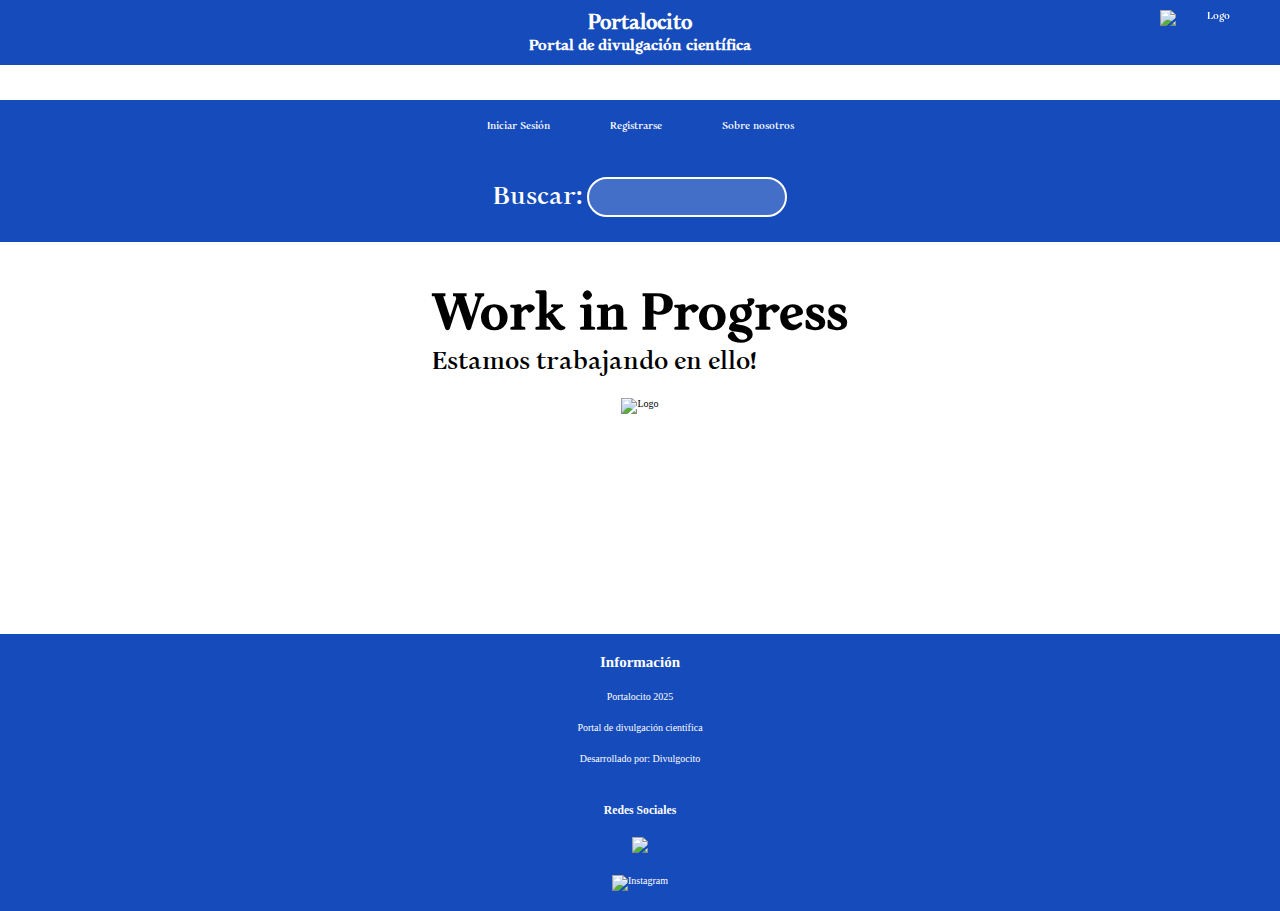
==== WIP.html @ 09817acf "Add files via upload" ====
<!DOCTYPE html>
<html lang="en">
<head>
    <meta charset="UTF-8">
    <meta name="viewport" content="width=device-width, initial-scale=1.0">
    <title>Portalocito</title>
    <link rel="stylesheet" href="wipstyle.css">
    <link rel="preconnect" href="https://fonts.googleapis.com">
    <link rel="preconnect" href="https://fonts.gstatic.com" crossorigin>
    <link href="https://fonts.googleapis.com/css2?family=Monomakh&display=swap" rel="stylesheet">
</head>
<body>
    <div class="container"> 
        <nav> 
            <ul>
                <li><a href="WIP.html">Iniciar Sesión</a></li>
                <li><a href="WIP.html">Registrarse</a></li>
                <li><a href="WIP.html">Sobre nosotros</a></li>
            </ul>
        </nav>
        
        <header>
            <a href = "index.html">
            <h1>Portalocito</h1>
            </a>
            <h2>Portal de divulgación científica</h2>
            <img src="https://cdn-icons-png.flaticon.com/512/8639/8639970.png" alt="Logo">
        </header>

        <section>
           <label for="search">Buscar:</label>
           <input type="text" name="search" id="search" required>
        </section>
    </div>
            <div class="wip-container">
                <div class="wip-text">
                <h1>Work in Progress</h1>
                <p>Estamos trabajando en ello!</p>
                </div>
                <div class="wip-image">
                <img src="https://static.thenounproject.com/png/42732-200.png" alt="Logo">
                </div>
            </div>

            <div class="info">
                <div class="portalocite">
                <h2>Información</h2>
                <p>Portalocito 2025</p>
                <p>Portal de divulgación científica</p>
                <p>Desarrollado por: Divulgocito</p>
                </div>
                <div class="contact">
                <h3>Redes Sociales</h3>
                    <div class="social-text">
                    <a href = "https://www.instagram.com/"><img src= alt="Instagram"></a>
                    </a>
                    </div>
                    <div class="social-images">
                        <img src="https://cdn-icons-png.flaticon.com/512/2111/2111463.png" alt="Instagram">
                        </div>
                </div>

                <a href="https://www.facebook.com/"><img src= alt="Facebook"></a>
                </div>
            </div> 

</body>
</html>
---- wipstyle.css ----
* {
    padding: 0;
    margin: 0;
    box-sizing: border-box;
}

html {
    font-size: 62.5%;
}

.container {
    background-color: rgb(255, 255, 255);
    font-family: "Monomakh", serif;
}

/* Header */
header {
    background-color: rgb(22, 75, 187);
    width: 100%;
    position: fixed;
    top: 0;
    left: 0;
    padding: 10px;
    text-align: center;
    color: white;
    z-index: 1000;
}

header a {
    color: white;
    text-decoration: none;
    transition: all 0.3s ease-in-out;  
}

header a:hover {
    color: rgb(0, 0, 0);
    transition: all 0.3s ease-in-out;
}

header img {
    width: 100px;
    height: 100px;
    position: absolute;
    right: 20px;
    top: 10px;
}

/* Adds spacing below the fixed header */
body {
    padding-top: 100px;
}

/* 🔹 BLUE Navigation Bar */
ul {
    display: flex;
    justify-content: center;
    gap: 40px;
    list-style: none;
    padding: 20px;
    background-color: rgb(22, 75, 187); /* Blue background */
}

ul li a {
    color: white;
    text-decoration: none;
    padding: 10px;
    border-radius: 5px;
    transition: all 0.3s ease-in-out;
}

ul li a:hover {
    color: rgb(0, 0, 0); /* Yellow hover effect */
}

/* 🔥 Fancy Search Bar Animation */
section {
    display: flex;
    align-items: center;
    justify-content: center;
    height: 10vh;
    background-color: rgb(22, 75, 187);
    color: white;
    font-size: 2.5rem;
    font-weight: 500;
    padding: 20px;
}

/* Label */
section label {
    margin-right: 5px;
}

/* Fancy Search Input */
section input {
    width: 200px;
    height: 40px;
    font-size: 1.6rem;
    font-weight: 500;
    padding: 10px;
    border: 2px solid white;
    border-radius: 20px;
    outline: none;
    background-color: rgba(255, 255, 255, 0.2);
    color: white;
    transition: all 0.4s ease-in-out;
    text-align: center;
}

/* 🔥 Animation: When user clicks (focus) on the search bar */
section input:focus {
    width: 250px;
    border-color: rgb(0, 0, 0); /* Yellow glow */
    box-shadow: 0px 0px 10px rgba(0, 0, 0, 0.8);
    background-color: rgba(255, 255, 255, 0.3);
}

/* Hover effect */
section input:hover {
    background-color: rgba(255, 255, 255, 0.3);
    border-color: rgb(0, 0, 0);
}

.wip-container {
    align-items: center;
    display: flex;
    flex-direction: column;
    gap: 20px;
    justify-content: center;
    margin-top: 20px;
    padding: 20px;
}

.wip-text {
    font-size: 2.5rem;
    font-weight: 500;
    font-family: "Monomakh";
    flex-direction: column;
}
























.Informacion{
    flex-direction: row-reverse;
}
 .portalocite{
       display: flex;
       flex-direction: column;
       justify-content: center;
       align-items: center;
       flex-wrap: wrap;
       gap: 20px;
       padding: 20px;
       position: relative;
       bottom: -200px;
       background-color: rgb(22, 75, 187);
       color: white;
   }
   
.contact{
        display: flex;
       flex-direction: column;
       justify-content: center;
       align-items: center;
       flex-wrap: wrap;
       gap: 20px;
       padding: 20px;
       position: relative;
       bottom: -200px;
       background-color: rgb(22, 75, 187);
       color: white;
   }
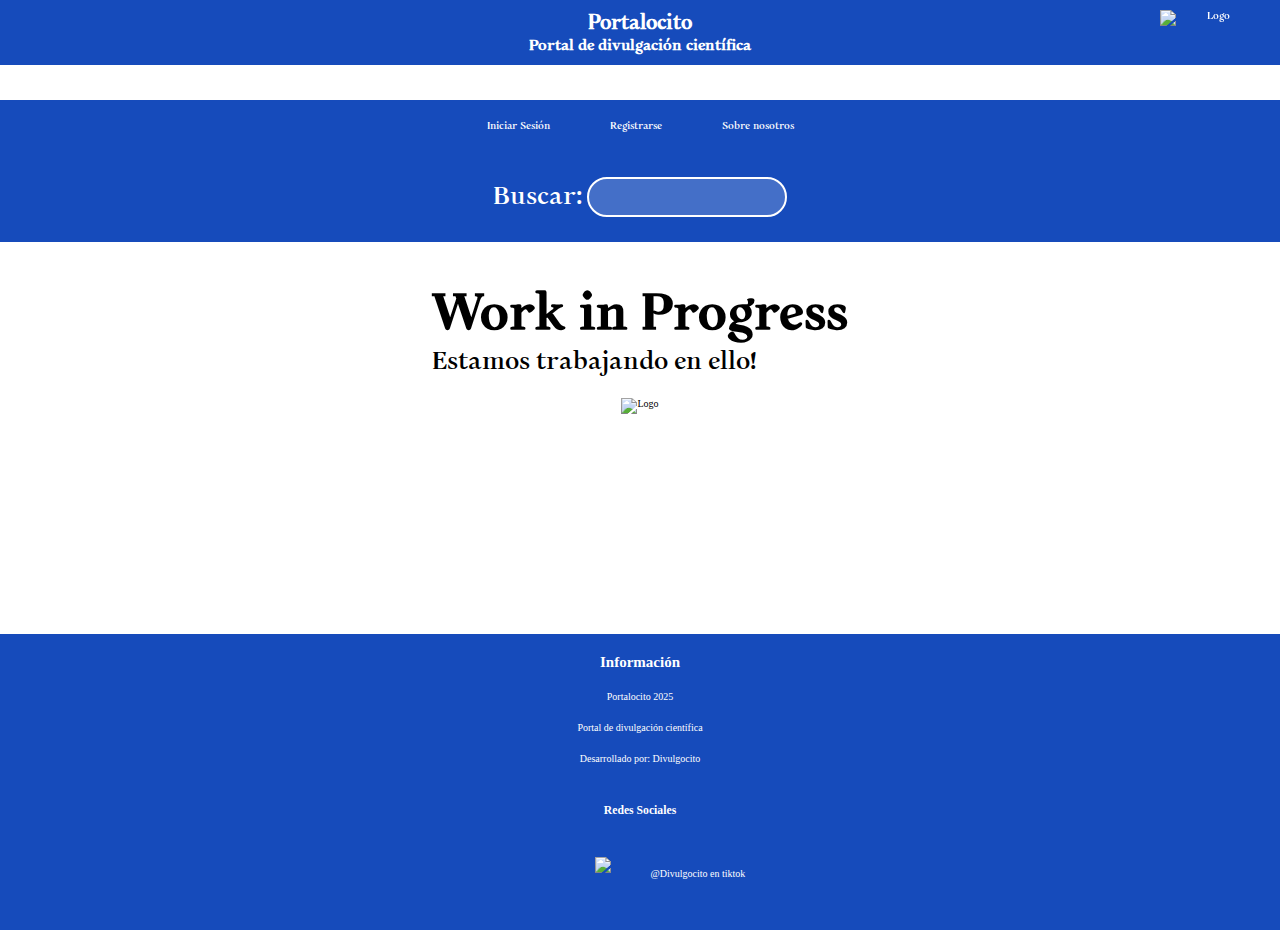
==== commit e524066c: "WIP.html" ====
--- a/WIP.html
+++ b/WIP.html
@@ -43,26 +43,23 @@
             </div>
 
             <div class="info">
-                <div class="portalocite">
-                <h2>Información</h2>
-                <p>Portalocito 2025</p>
-                <p>Portal de divulgación científica</p>
-                <p>Desarrollado por: Divulgocito</p>
-                </div>
-                <div class="contact">
-                <h3>Redes Sociales</h3>
-                    <div class="social-text">
-                    <a href = "https://www.instagram.com/"><img src= alt="Instagram"></a>
-                    </a>
-                    </div>
-                    <div class="social-images">
-                        <img src="https://cdn-icons-png.flaticon.com/512/2111/2111463.png" alt="Instagram">
-                        </div>
-                </div>
-
-                <a href="https://www.facebook.com/"><img src= alt="Facebook"></a>
-                </div>
-            </div> 
+    <div class="portalocite">
+    <h2>Información</h2>
+    <p>Portalocito 2025</p>
+    <p>Portal de divulgación científica</p>
+    <p>Desarrollado por: Divulgocito</p>
+    </div>
+    <div class="contact">
+    <h3>Redes Sociales</h3>
+        <div class="social-elements">
+            <ul>
+        <li><a href = "https://www.tiktok.com/@divulgocito"></li>
+        <li><img src="https://cdn.pixabay.com/photo/2021/01/30/06/43/tiktok-5962993_960_720.png"></li>
+        <li><p>@Divulgocito en tiktok</p></a> </li>
+            </ul>
+        </div>
+    </div>
+</div>
 
 </body>
-</html>+</html>
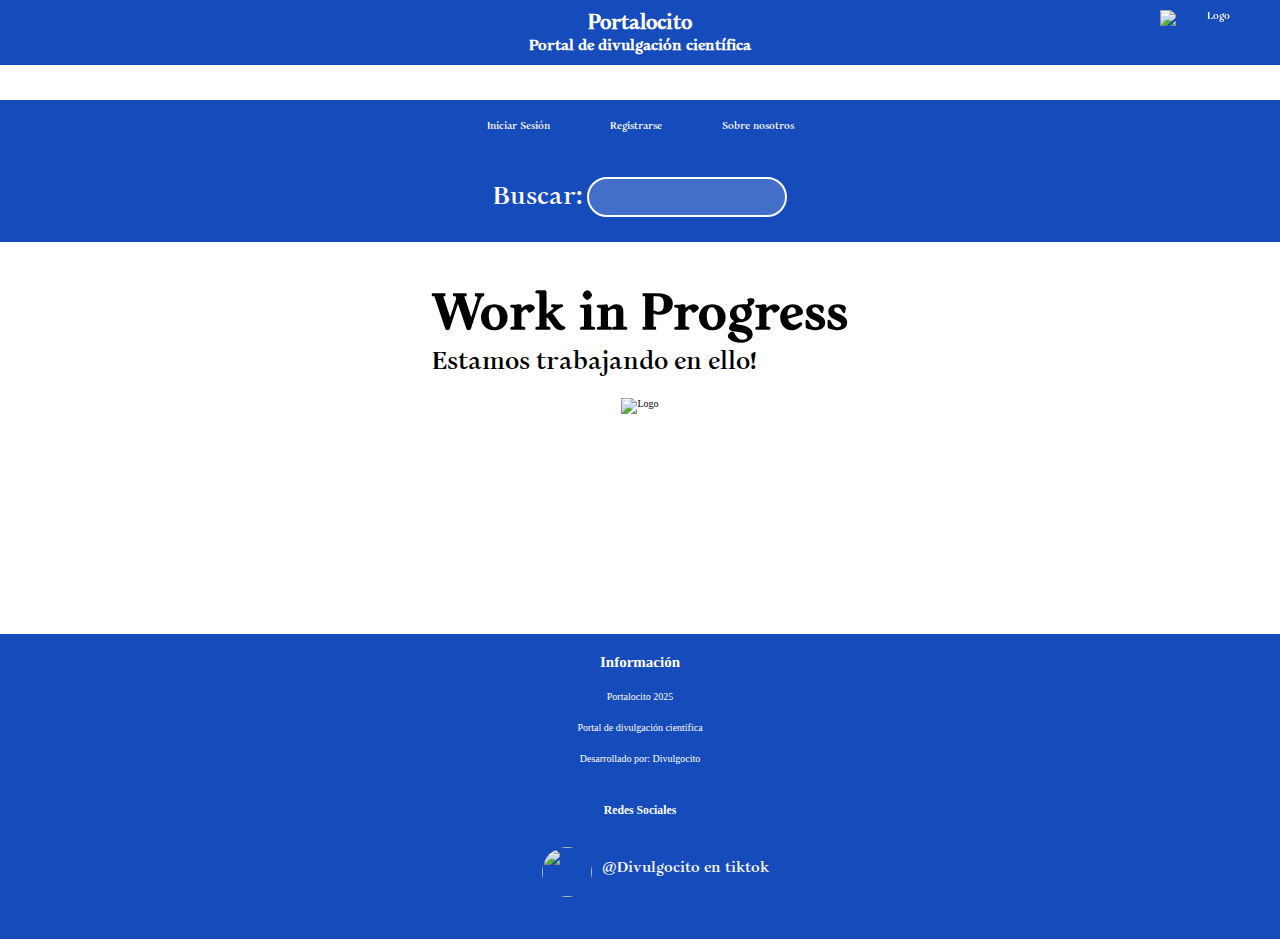
==== commit 60166ac6: "Add files via upload" ====
--- a/WIP.html
+++ b/WIP.html
@@ -43,23 +43,23 @@
             </div>
 
             <div class="info">
-    <div class="portalocite">
-    <h2>Información</h2>
-    <p>Portalocito 2025</p>
-    <p>Portal de divulgación científica</p>
-    <p>Desarrollado por: Divulgocito</p>
-    </div>
-    <div class="contact">
-    <h3>Redes Sociales</h3>
-        <div class="social-elements">
-            <ul>
-        <li><a href = "https://www.tiktok.com/@divulgocito"></li>
-        <li><img src="https://cdn.pixabay.com/photo/2021/01/30/06/43/tiktok-5962993_960_720.png"></li>
-        <li><p>@Divulgocito en tiktok</p></a> </li>
-            </ul>
-        </div>
-    </div>
-</div>
+                <div class="portalocite">
+                <h2>Información</h2>
+                <p>Portalocito 2025</p>
+                <p>Portal de divulgación científica</p>
+                <p>Desarrollado por: Divulgocito</p>
+                </div>
+                <div class="contact">
+                <h3>Redes Sociales</h3>
+                    <div class="social-elements">
+                        <ul>
+                    <li><a href = "https://www.tiktok.com/@divulgocito"></li>
+                    <li><img src="https://cdn.pixabay.com/photo/2021/01/30/06/43/tiktok-5962993_960_720.png"></li>
+                    <li><p>@Divulgocito en tiktok</p></a> </li>
+                        </ul>
+                    </div>
+                </div>
+            </div> 
 
 </body>
-</html>
+</html>--- a/wipstyle.css
+++ b/wipstyle.css
@@ -162,8 +162,9 @@
 
 .Informacion{
     flex-direction: row-reverse;
-}
- .portalocite{
+       
+   }
+   .portalocite{
        display: flex;
        flex-direction: column;
        justify-content: center;
@@ -177,16 +178,42 @@
        color: white;
    }
    
-.contact{
+   .contact{
         display: flex;
        flex-direction: column;
        justify-content: center;
        align-items: center;
        flex-wrap: wrap;
-       gap: 20px;
+       gap: 10px;
        padding: 20px;
        position: relative;
        bottom: -200px;
        background-color: rgb(22, 75, 187);
        color: white;
+   }
+   
+   .contact img{
+       width: 50px;
+       height: 50px;
+       border-radius: 50%;
+   }
+   
+   .contact a p{
+       font-size: 1.5rem;
+       font-weight: 500;
+       font-family: "Monomakh";
+       color: white;
+       transition: all 0.3s ease-in-out;
+   }
+   
+   .contact a p:hover{
+       color: rgb(0, 0, 0);
+       transition: all 0.3s ease-in-out;
+   }
+   
+   .contact ul{
+       list-style: none;
+       display: flex;
+       gap: 10px;
+   
    }